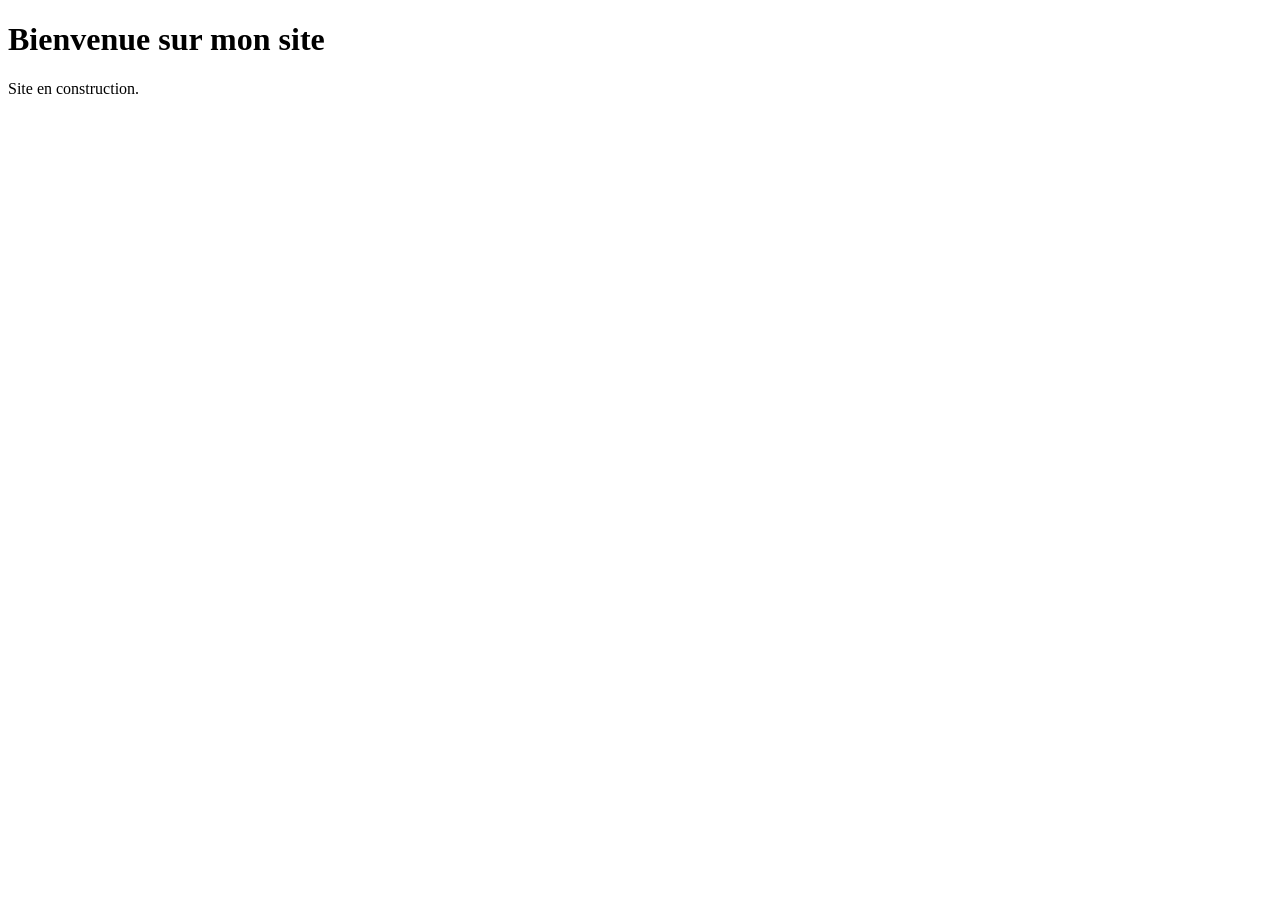
==== src/index.html @ eb4c2b2e "Rename index.html to src/index.html" ====
<!DOCTYPE html>
<html lang="fr">
<head>
    <meta charset="UTF-8">
    <meta name="viewport" content="width=device-width, initial-scale=1.0">
    <title>Mon Site</title>
    <link rel="stylesheet" href="styles/main.css">
</head>
<body>

    <header>
        <h1>Bienvenue sur mon site</h1>
    </header>

    <main>
        <p>Site en construction.</p>
    </main>

    <script src="scripts/main.js"></script>
</body>
</html>
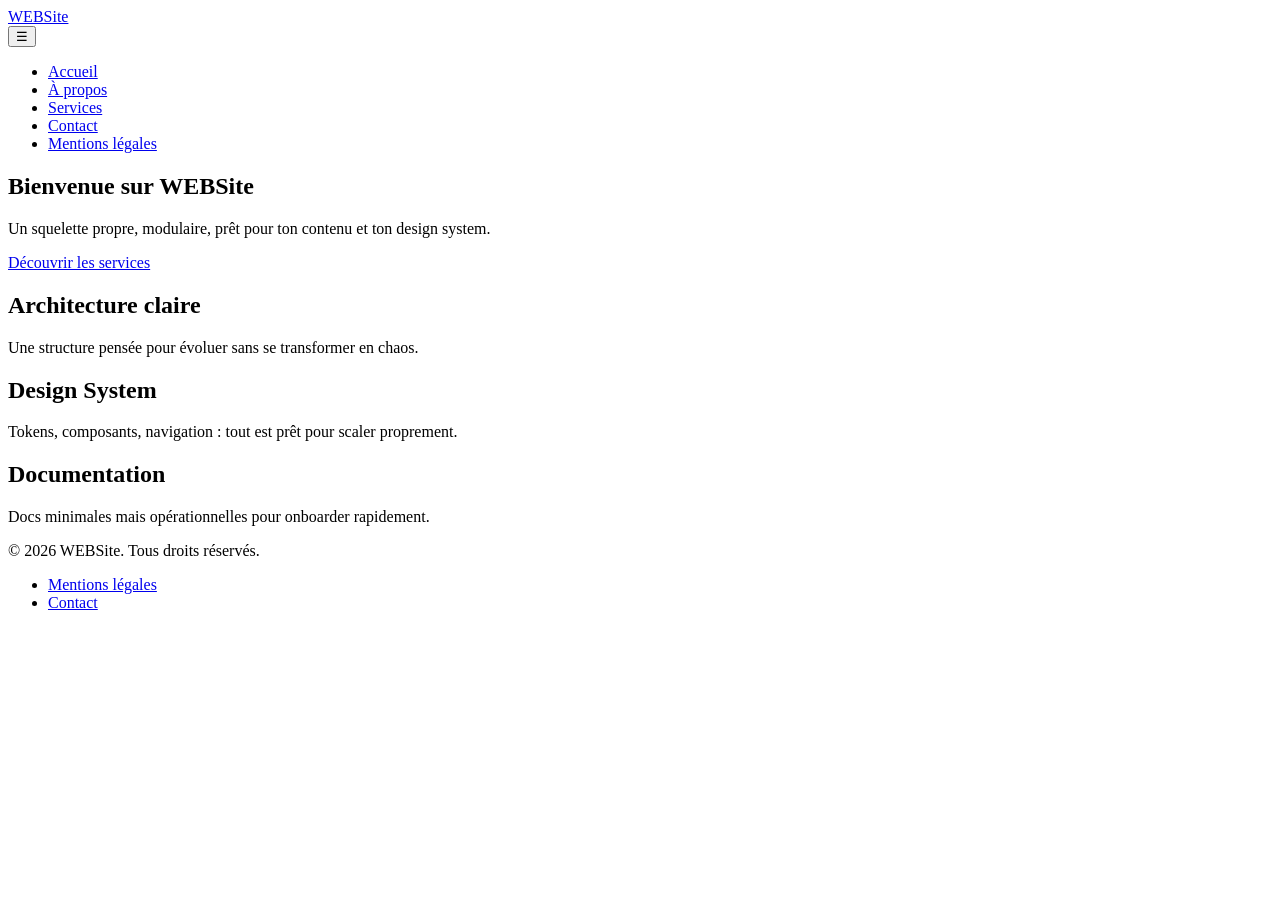
==== commit 29c5b027: "Update index.html" ====
--- a/src/index.html
+++ b/src/index.html
@@ -1,21 +1,81 @@
 <!DOCTYPE html>
 <html lang="fr">
 <head>
-    <meta charset="UTF-8">
-    <meta name="viewport" content="width=device-width, initial-scale=1.0">
-    <title>Mon Site</title>
-    <link rel="stylesheet" href="styles/main.css">
+  <meta charset="UTF-8">
+  <title>WEBSite – Accueil</title>
+  <meta name="viewport" content="width=device-width, initial-scale=1">
+  <link rel="stylesheet" href="css/main.css">
 </head>
 <body>
+  <header class="site-header">
+    <div class="container header-inner">
+      <div class="logo">
+        <a href="index.html">WEBSite</a>
+      </div>
+      <button class="nav-toggle" aria-label="Ouvrir le menu" aria-expanded="false">
+        ☰
+      </button>
+      <nav class="site-nav" aria-label="Navigation principale">
+        <ul>
+          <li class="nav-item active"><a href="index.html">Accueil</a></li>
+          <li class="nav-item"><a href="pages/about.html">À propos</a></li>
+          <li class="nav-item"><a href="pages/services.html">Services</a></li>
+          <li class="nav-item"><a href="pages/contact.html">Contact</a></li>
+          <li class="nav-item"><a href="pages/legal.html">Mentions légales</a></li>
+        </ul>
+      </nav>
+    </div>
+  </header>
 
-    <header>
-        <h1>Bienvenue sur mon site</h1>
-    </header>
+  <main class="site-main">
+    <section class="hero">
+      <div class="container">
+        <h1>Bienvenue sur WEBSite</h1>
+        <p>Un squelette propre, modulaire, prêt pour ton contenu et ton design system.</p>
+        <a href="pages/services.html" class="btn btn-primary">Découvrir les services</a>
+      </div>
+    </section>
 
-    <main>
-        <p>Site en construction.</p>
-    </main>
+    <section class="cards-section">
+      <div class="container cards-grid">
+        <article class="card">
+          <h2>Architecture claire</h2>
+          <p>Une structure pensée pour évoluer sans se transformer en chaos.</p>
+        </article>
+        <article class="card">
+          <h2>Design System</h2>
+          <p>Tokens, composants, navigation : tout est prêt pour scaler proprement.</p>
+        </article>
+        <article class="card">
+          <h2>Documentation</h2>
+          <p>Docs minimales mais opérationnelles pour onboarder rapidement.</p>
+        </article>
+      </div>
+    </section>
+  </main>
 
-    <script src="scripts/main.js"></script>
+  <footer class="site-footer">
+    <div class="container footer-inner">
+      <p>© <span id="year"></span> WEBSite. Tous droits réservés.</p>
+      <nav aria-label="Liens secondaires">
+        <ul>
+          <li><a href="pages/legal.html">Mentions légales</a></li>
+          <li><a href="pages/contact.html">Contact</a></li>
+        </ul>
+      </nav>
+    </div>
+  </footer>
+
+  <script>
+    document.getElementById('year').textContent = new Date().getFullYear();
+    const navToggle = document.querySelector('.nav-toggle');
+    const nav = document.querySelector('.site-nav');
+
+    navToggle.addEventListener('click', () => {
+      const expanded = navToggle.getAttribute('aria-expanded') === 'true';
+      navToggle.setAttribute('aria-expanded', String(!expanded));
+      nav.classList.toggle('nav-open');
+    });
+  </script>
 </body>
 </html>
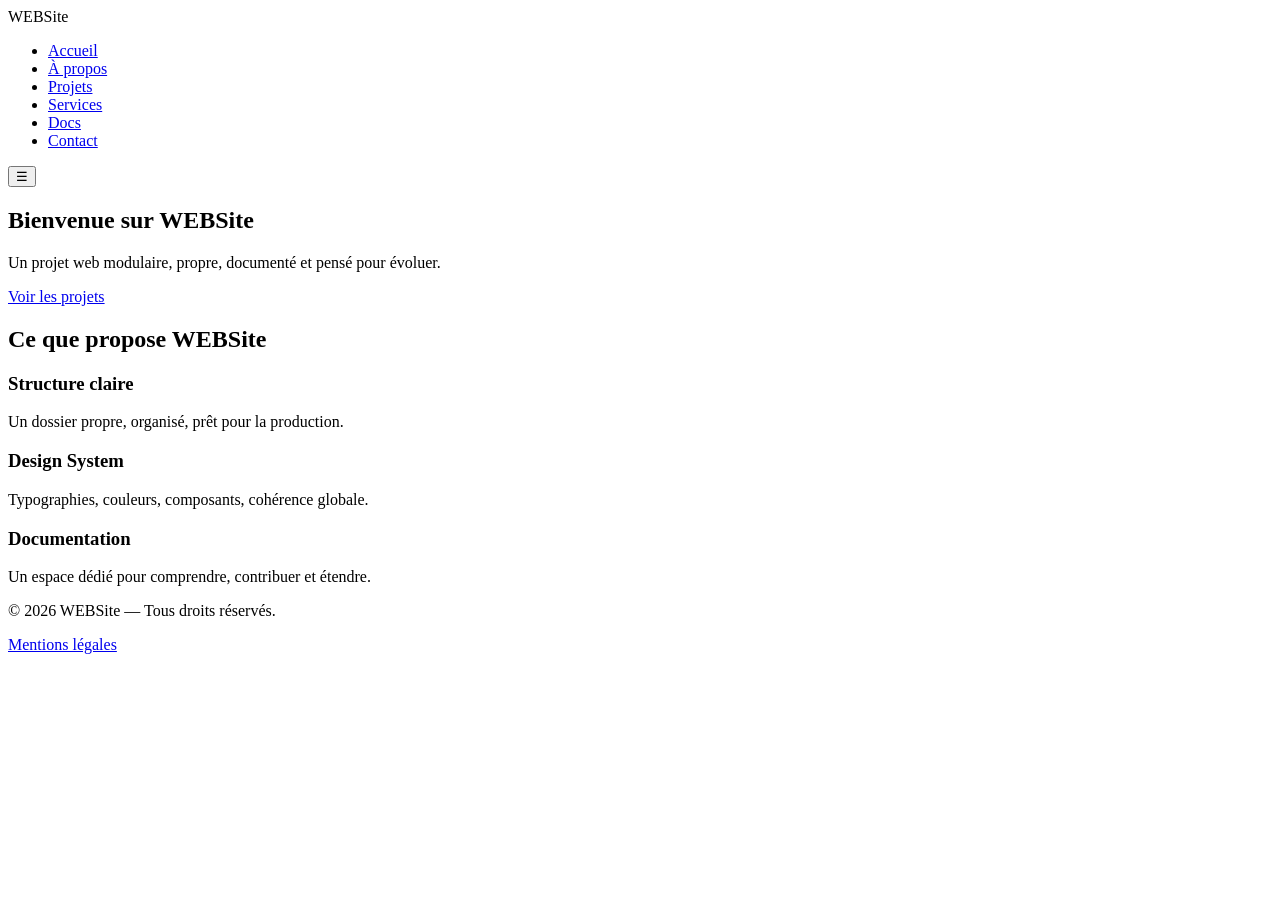
==== commit 880d4365: "Create index.html" ====
--- a/src/index.html
+++ b/src/index.html
@@ -1,81 +1,72 @@
 <!DOCTYPE html>
 <html lang="fr">
 <head>
-  <meta charset="UTF-8">
-  <title>WEBSite – Accueil</title>
-  <meta name="viewport" content="width=device-width, initial-scale=1">
-  <link rel="stylesheet" href="css/main.css">
+    <meta charset="UTF-8">
+    <meta name="viewport" content="width=device-width, initial-scale=1.0">
+    <title>WEBSite — Accueil</title>
+    <link rel="stylesheet" href="assets/css/style.css">
 </head>
+
 <body>
-  <header class="site-header">
-    <div class="container header-inner">
-      <div class="logo">
-        <a href="index.html">WEBSite</a>
-      </div>
-      <button class="nav-toggle" aria-label="Ouvrir le menu" aria-expanded="false">
-        ☰
-      </button>
-      <nav class="site-nav" aria-label="Navigation principale">
-        <ul>
-          <li class="nav-item active"><a href="index.html">Accueil</a></li>
-          <li class="nav-item"><a href="pages/about.html">À propos</a></li>
-          <li class="nav-item"><a href="pages/services.html">Services</a></li>
-          <li class="nav-item"><a href="pages/contact.html">Contact</a></li>
-          <li class="nav-item"><a href="pages/legal.html">Mentions légales</a></li>
-        </ul>
-      </nav>
-    </div>
-  </header>
 
-  <main class="site-main">
+    <!-- HEADER -->
+    <header>
+        <div class="container">
+            <div class="logo">WEBSite</div>
+            <nav>
+                <ul>
+                    <li><a href="index.html" class="active">Accueil</a></li>
+                    <li><a href="about.html">À propos</a></li>
+                    <li><a href="projects.html">Projets</a></li>
+                    <li><a href="services.html">Services</a></li>
+                    <li><a href="docs.html">Docs</a></li>
+                    <li><a href="contact.html">Contact</a></li>
+                </ul>
+            </nav>
+            <button class="menu-toggle">☰</button>
+        </div>
+    </header>
+
+    <!-- HERO -->
     <section class="hero">
-      <div class="container">
-        <h1>Bienvenue sur WEBSite</h1>
-        <p>Un squelette propre, modulaire, prêt pour ton contenu et ton design system.</p>
-        <a href="pages/services.html" class="btn btn-primary">Découvrir les services</a>
-      </div>
+        <div class="container">
+            <h1>Bienvenue sur WEBSite</h1>
+            <p>Un projet web modulaire, propre, documenté et pensé pour évoluer.</p>
+            <a href="projects.html" class="btn">Voir les projets</a>
+        </div>
     </section>
 
-    <section class="cards-section">
-      <div class="container cards-grid">
-        <article class="card">
-          <h2>Architecture claire</h2>
-          <p>Une structure pensée pour évoluer sans se transformer en chaos.</p>
-        </article>
-        <article class="card">
-          <h2>Design System</h2>
-          <p>Tokens, composants, navigation : tout est prêt pour scaler proprement.</p>
-        </article>
-        <article class="card">
-          <h2>Documentation</h2>
-          <p>Docs minimales mais opérationnelles pour onboarder rapidement.</p>
-        </article>
-      </div>
+    <!-- SECTIONS -->
+    <section class="features">
+        <div class="container">
+            <h2>Ce que propose WEBSite</h2>
+            <div class="grid">
+                <div class="card">
+                    <h3>Structure claire</h3>
+                    <p>Un dossier propre, organisé, prêt pour la production.</p>
+                </div>
+                <div class="card">
+                    <h3>Design System</h3>
+                    <p>Typographies, couleurs, composants, cohérence globale.</p>
+                </div>
+                <div class="card">
+                    <h3>Documentation</h3>
+                    <p>Un espace dédié pour comprendre, contribuer et étendre.</p>
+                </div>
+            </div>
+        </div>
     </section>
-  </main>
 
-  <footer class="site-footer">
-    <div class="container footer-inner">
-      <p>© <span id="year"></span> WEBSite. Tous droits réservés.</p>
-      <nav aria-label="Liens secondaires">
-        <ul>
-          <li><a href="pages/legal.html">Mentions légales</a></li>
-          <li><a href="pages/contact.html">Contact</a></li>
-        </ul>
-      </nav>
-    </div>
-  </footer>
+    <!-- FOOTER -->
+    <footer>
+        <div class="container">
+            <p>© 2026 WEBSite — Tous droits réservés.</p>
+            <nav>
+                <a href="legal.html">Mentions légales</a>
+            </nav>
+        </div>
+    </footer>
 
-  <script>
-    document.getElementById('year').textContent = new Date().getFullYear();
-    const navToggle = document.querySelector('.nav-toggle');
-    const nav = document.querySelector('.site-nav');
-
-    navToggle.addEventListener('click', () => {
-      const expanded = navToggle.getAttribute('aria-expanded') === 'true';
-      navToggle.setAttribute('aria-expanded', String(!expanded));
-      nav.classList.toggle('nav-open');
-    });
-  </script>
+    <script src="assets/js/main.js"></script>
 </body>
 </html>
